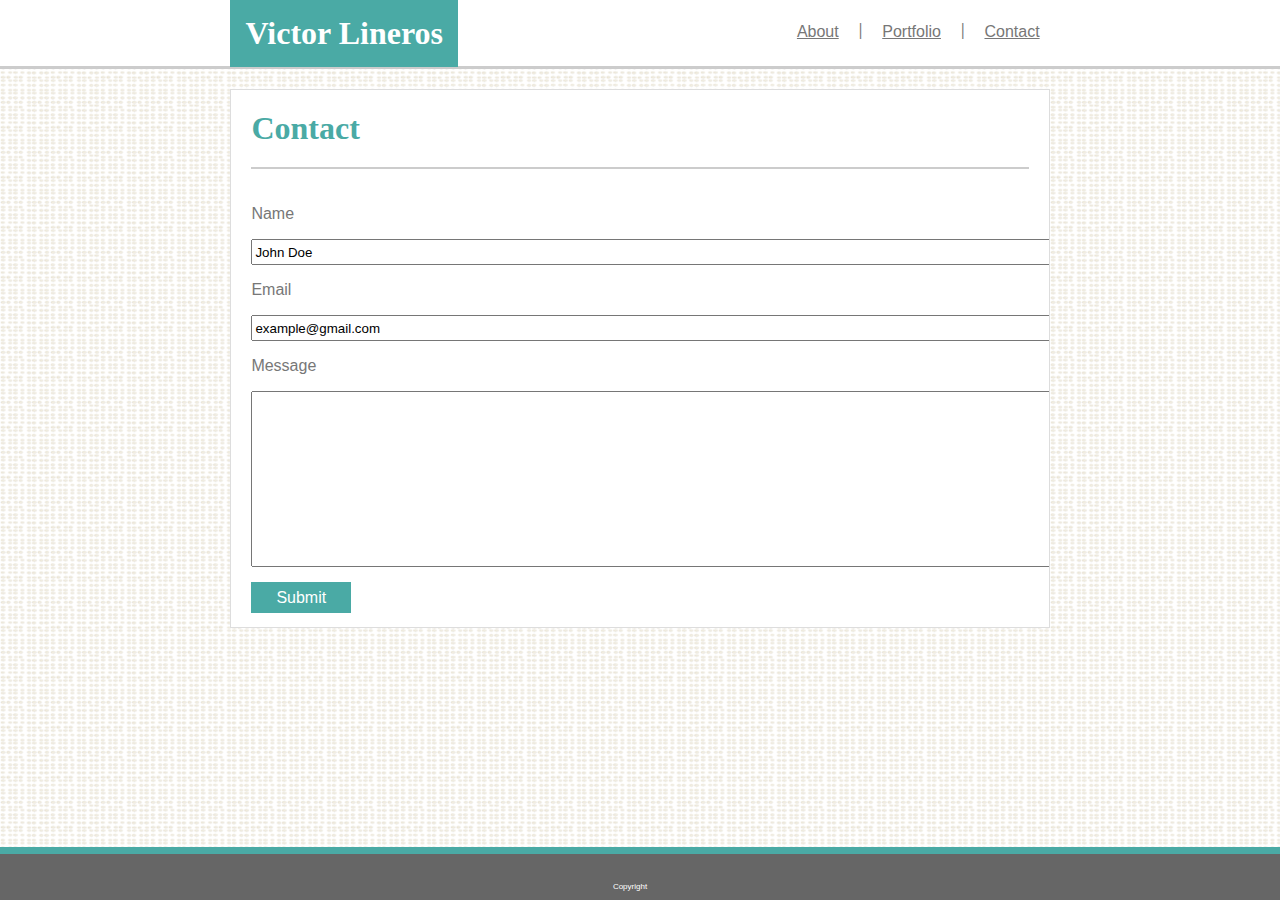
==== contact.html @ 0f3048cf "adding first files to project" ====
<!DOCTYPE html>
<html lang="en">
  <head>
    <meta charset="UTF-8" />
    <meta name="viewport" content="width=device-width, initial-scale=1.0" />
    <meta http-equiv="X-UA-Compatible" content="ie=edge" />
    <title>Contact</title>
    <link rel="stylesheet" href="style.css" />
  </head>
  <body>
    <header>
      <div class="header-constraint">
        <h1>Victor Lineros</h1>
        <div id="link-constraint">
          <a href="contact.html" class="header-links">Contact</a>
          <span>|</span>
          <a href="portfolio.html" class="header-links">Portfolio</a>
          <span>|</span>
          <a href="index.html" class="header-links">About</a>
        </div>
      </div>
    </header>
    <section>
      <h1 class="segment-title">Contact</h1>
      <hr />
      <div id="form-content">
        <p>Name</p>
        <input type="text" value="John Doe" />
        <p>Email</p>
        <input type="text" value="example@gmail.com" />
        <p>Message</p>
        <textarea id="message"></textarea>
        <br />
        <br />
        <a id="s-button" href="#">Submit</a>
      </div>
    </section>
    <footer>
      <p class="footer-text">Copyright</p>
    </footer>
  </body>
</html>
---- style.css ----
/**
  how to make inputs responsive?
  how to make portfolio text still an element/how to bring table content together?
*/

header {
  border-bottom-style: solid;
  background-color: #ffffff;
  border-bottom-color: #cccccc;
  border-bottom-width: 3px;
  height: 66px;
  margin: 0;
}
.header-constraint {
  margin-left: 18%;
  margin-right: 18%;
  position: relative;
  max-width: 960px;
}
h1 {
  margin: 0;
  padding: 15px;
  float: left;
  background-color: #4aaaa5;
  color: #ffffff;
  font-family: "Georgia", "Times New Roman", Times, serif;
}
.header-links {
  float: right;
  color: #777777;
  font-family: "Arial", "Helvetica Neue", Helvetica, sans-serif;
  margin: 10px;
  margin-top: 23px;
}
span {
  float: right;
  color: #777777;
  margin: 10px;
  font-weight: bold;
  margin-top: 21px;
}
body {
  background-image: url(images/dynamic-background-style.png);
  margin: 0;
}
.content {
  min-height: calc(100vh - 51px);
}
section {
  position: relative;
  margin-left: 18%;
  margin-top: 20px;
  margin-right: 18%;
  background: #ffffff;
  max-width: 960px;
  overflow: auto;
  border-color: #dddddd;
  border-style: solid;
  border-width: 1px;
}
.segment-title {
  padding: 0;
  background-color: #ffffff;
  color: #4aaaa5;
  margin: 20px;
}
hr {
  clear: both;
  margin: 20px;
  background-color: #cccccc;
  border: none;
  height: 2px;
}
#about-pic {
  width: 200px;
  height: 200px;
  float: left;
  margin-right: 20px;
  margin-left: 20px;
  margin-bottom: 20px;
}

.portfolio-image {
  margin: 20px;
  display: inline;
}

p {
  color: #777777;
  font-family: "Arial", "Helvetica Neue", Helvetica, sans-serif;
  margin-right: 20px;
}
input {
  width: 520%;
  height: 20px;
}
#form-content {
  float: left;
  margin-right: 20px;
  margin-left: 20px;
  margin-bottom: 20px;
}
#message {
  height: 170px;
  width: 520%;
}
#s-button {
  text-decoration: none;
  height: 18.4px;
  width: 50px;
  padding-top: 7px;
  padding-bottom: 7px;
  padding-right: 25px;
  padding-left: 25px;
  background-color: #4aaaa5;
  color: #ffffff;
  font-family: Arial, Helvetica, sans-serif;
}

.footer-text {
  color: #ffffff;
  font-size: 50%;
  text-align: center;
}
footer {
  position: absolute;
  bottom: 0;
  width: 100%;
  background-color: #666666;
  padding-bottom: 1px;
  padding-top: 20px;
  border-top-style: solid;
  border-top-width: 7px;
  border-top-color: #4aaaa5;
}
.sticky-footer {
  position: relative;
}
@media screen and (max-width: 980px) {
  .header-constraint {
    margin: auto;
  }
  h1 {
    margin-left: 4%;
  }
  #link-constraint {
    margin-right: 4%;
  }
  section {
    margin-left: 4%;
    margin-right: 20%;
  }
  input {
    width: 390%;
  }
  #message {
    height: 170px;
    width: 390%;
  }
}

@media screen and (max-width: 768px) {
  .header-constraint {
    margin: auto;
  }
  h1 {
    margin-left: 1%;
  }
  section {
    margin-left: 3%;
    margin-right: 3%;
  }
  input {
    width: 375%;
  }
  #message {
    height: 170px;
    width: 375%;
  }
}

@media screen and (max-width: 640px) {
  h1,
  .header-links,
  span {
    position: static;
    float: none;
    text-align: center;
    margin: auto;
  }
  #link-constraint {
    margin-left: 28%;
    margin-top: 13px;
  }
  header {
    padding-bottom: 10%;
  }
  #about-pic {
    float: none;
    margin-left: 24%;
  }
  p {
    margin: 5px;
  }
  input {
    width: 200%;
  }
  #message {
    height: 170px;
    width: 200%;
  }
  td {
    margin: 20px;
    margin-left: 17%;
    display: inline;
  }
}
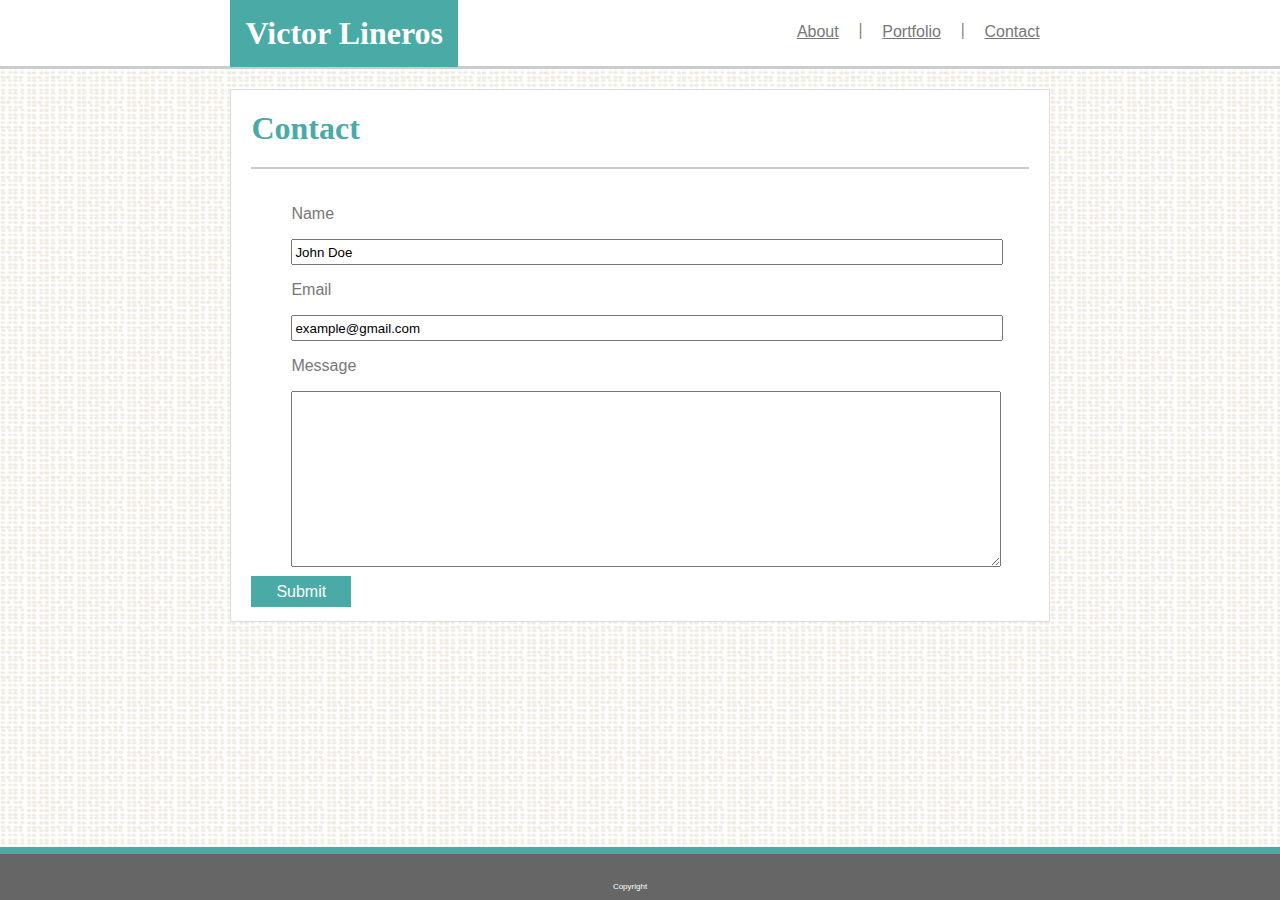
==== commit 9230d3c2: "revising files post help" ====
--- a/contact.html
+++ b/contact.html
@@ -24,15 +24,23 @@
       <h1 class="segment-title">Contact</h1>
       <hr />
       <div id="form-content">
-        <p>Name</p>
-        <input type="text" value="John Doe" />
-        <p>Email</p>
-        <input type="text" value="example@gmail.com" />
-        <p>Message</p>
-        <textarea id="message"></textarea>
-        <br />
-        <br />
-        <a id="s-button" href="#">Submit</a>
+        <form>
+          <ul>
+            <li>
+              <p>Name</p>
+              <input type="text" value="John Doe" />
+            </li>
+            <li>
+              <p>Email</p>
+              <input type="text" value="example@gmail.com" />
+            </li>
+            <li>
+              <p>Message</p>
+              <textarea id="message"></textarea>
+            </li>
+          </ul>
+          <a id="s-button" href="#">Submit</a>
+        </form>
       </div>
     </section>
     <footer>
--- a/style.css
+++ b/style.css
@@ -91,8 +91,15 @@
   margin-right: 20px;
 }
 input {
-  width: 520%;
+  display: block;
+  width: 55vw;
   height: 20px;
+}
+ul {
+  box-sizing: border-box;
+}
+li {
+  list-style-type: none;
 }
 #form-content {
   float: left;
@@ -101,8 +108,9 @@
   margin-bottom: 20px;
 }
 #message {
+  display: block;
   height: 170px;
-  width: 520%;
+  width: 55vw;
 }
 #s-button {
   text-decoration: none;
@@ -151,11 +159,10 @@
     margin-right: 20%;
   }
   input {
-    width: 390%;
+    width: 65vw;
   }
   #message {
-    height: 170px;
-    width: 390%;
+    width: 65vw;
   }
 }
 
@@ -169,13 +176,6 @@
   section {
     margin-left: 3%;
     margin-right: 3%;
-  }
-  input {
-    width: 375%;
-  }
-  #message {
-    height: 170px;
-    width: 375%;
   }
 }
 
@@ -202,13 +202,6 @@
   p {
     margin: 5px;
   }
-  input {
-    width: 200%;
-  }
-  #message {
-    height: 170px;
-    width: 200%;
-  }
   td {
     margin: 20px;
     margin-left: 17%;
